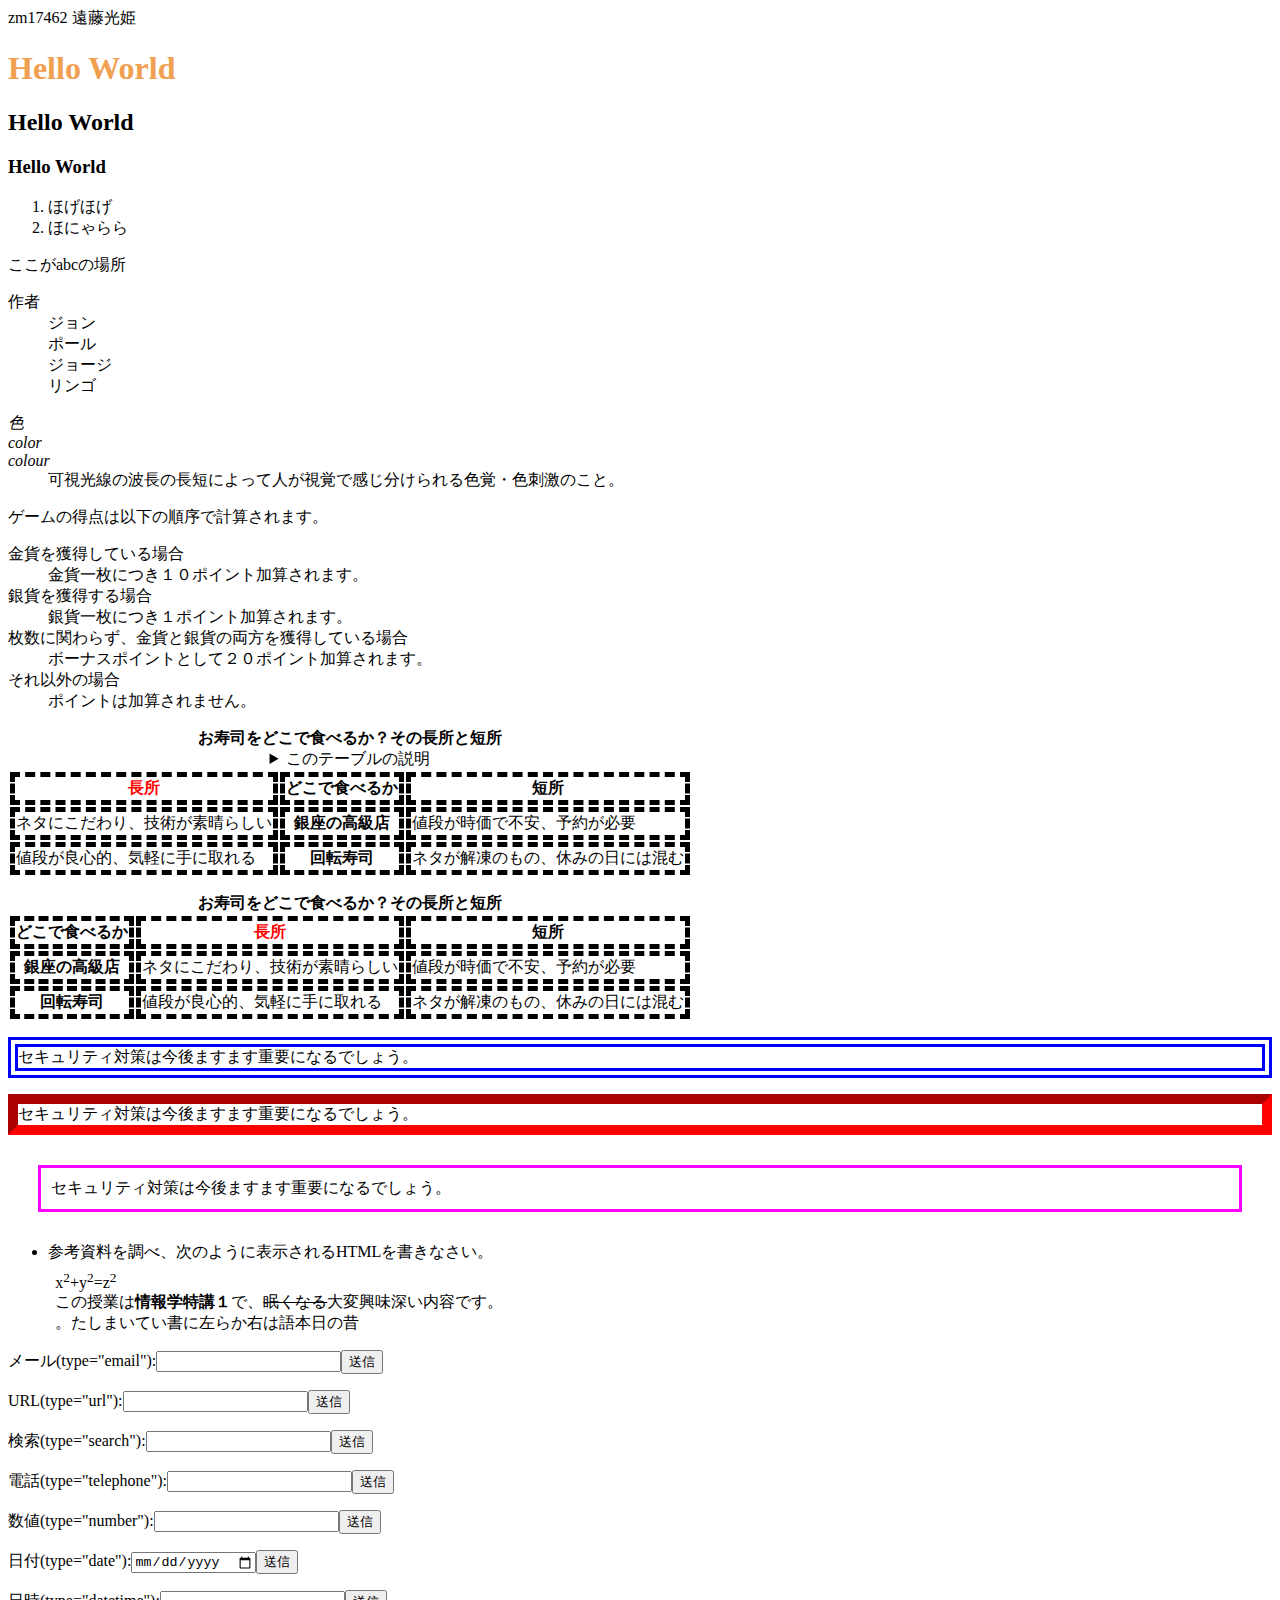
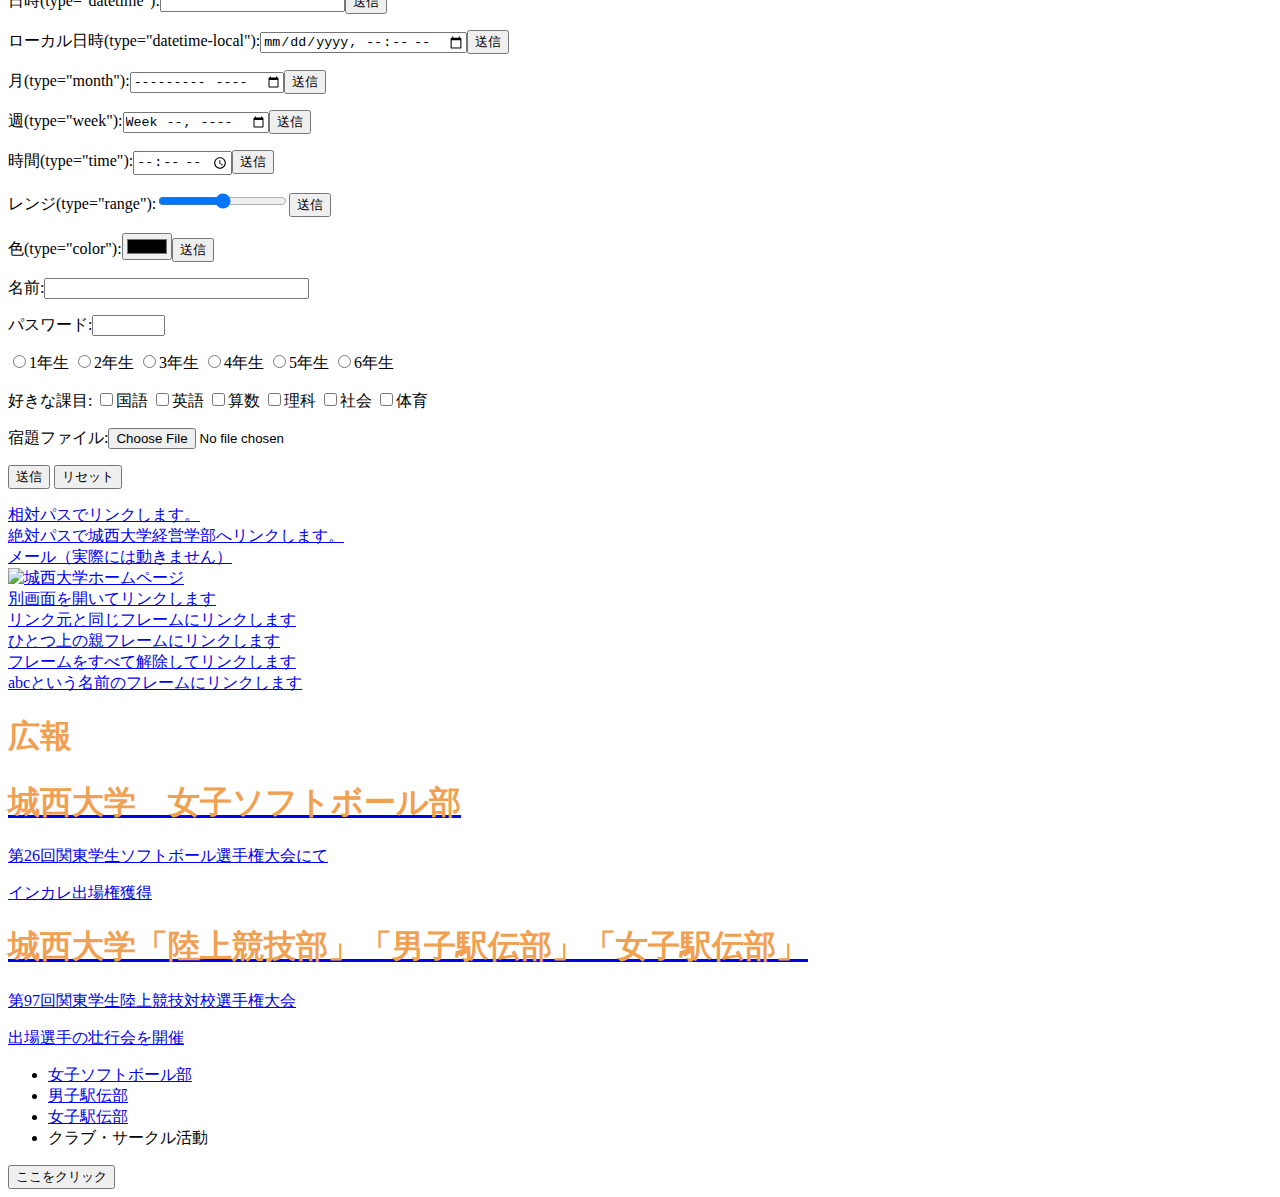
==== index.html @ 1492ce21 "message" ====
zm17462 遠藤光姫
<!DOCTYPE html>
<html lang="ja">

<head>
  <meta charset="UTF-8">
  <title>web開発の練習１</title>
 <link rel="stylesheet" href="mystyle1.css"><!--この行を追加--> 

 <script src="myjs.js"></script>
  <script src="ex6-1.js"></script>
 
</head>

<body>
  <!--文字の大きさの練習-->
  <h1>Hello World</h1>
  <h2> Hello World </h2>
  <h3> Hello World</h3>
  <ol>
    <li>ほげほげ</li>
    <li>ほにゃらら</li>
  </ol>
  <a id="abc">ここがabcの場所</a>
  <dl>
    <dt>作者</dt>
    <dd>ジョン</dd>
    <dd>ポール</dd>
    <dd>ジョージ</dd>
    <dd>リンゴ</dd>
  </dl>

  <dl>
    <dt lang="ja"><dfn>色</dfn></dt>
    <dt lang="en-US"><dfn>color</dfn></dt>
    <dt lang="en-GB"><dfn>colour</dfn></dt>
    <dd>可視光線の波長の長短によって人が視覚で感じ分けられる色覚・色刺激のこと。</dd>
  </dl>

  <p>ゲームの得点は以下の順序で計算されます。 </p>
  <dl>
    <dt>金貨を獲得している場合</dt>
    <dd>金貨一枚につき１０ポイント加算されます。</dd>
    <dt>銀貨を獲得する場合</dt>
    <dd>銀貨一枚につき１ポイント加算されます。</dd>
    <dt>枚数に関わらず、金貨と銀貨の両方を獲得している場合</dt>
    <dd>ボーナスポイントとして２０ポイント加算されます。</dd>
    <dt>それ以外の場合</dt>
    <dd>ポイントは加算されません。</dd>
  </dl>

  <table>
    <caption>
      <strong>お寿司をどこで食べるか？その長所と短所</strong>
      <details>
        <summary>このテーブルの説明</summary>
        <p>以下のテーブルでは、２番目のカラムに寿司店のタイプが入れられています。 その左側にそのようなタイプのお店でお寿司を食べる場合の長所が、右側に短所が入れられています。 </p>
      </details>
    </caption>
    <thead>
      <tr>
        <th class="important">長所</th>
        <th>どこで食べるか</th>
        <th>短所</th>
      </tr>
    </thead>
    <tbody>
      <tr>
        <td>ネタにこだわり、技術が素晴らしい</td>
        <th>銀座の高級店</th>
        <td>値段が時価で不安、予約が必要</td>
      </tr>
      <tr>
        <td>値段が良心的、気軽に手に取れる</td>
        <th>回転寿司</th>
        <td>ネタが解凍のもの、休みの日には混む</td>
      </tr>
    </tbody>
  </table>

  <p>

    <table>
      <caption>
        <strong>お寿司をどこで食べるか？その長所と短所</strong>
      </caption>
      <thead>
        <tr>
          <th>どこで食べるか</th>
          <th class="important">長所</th>
          <th>短所</th>
        </tr>
      </thead>
      <tbody>
        <tr>
          <th>銀座の高級店</th>
          <td>ネタにこだわり、技術が素晴らしい</td>
          <td>値段が時価で不安、予約が必要</td>
        </tr>
        <tr>
          <th>回転寿司</th>
          <td>値段が良心的、気軽に手に取れる</td>
          <td>ネタが解凍のもの、休みの日には混む</td>
        </tr>
      </tbody>
  </table> </body> 
  <p class="sample1">セキュリティ対策は今後ますます重要になるでしょう。</p>
  <p class="sample2">セキュリティ対策は今後ますます重要になるでしょう。</p>
  <p class="sample3">セキュリティ対策は今後ますます重要になるでしょう。</p>

  <ul>  
     <li>参考資料を調べ、次のように表示されるHTMLを書きなさい。
    <p style="margin:1ex">x<sup>2</sup>+y<sup>2</sup>=z<sup>2</sup><br/>
       この授業は<b>情報学特講１</b>で、<s>眠くなる</s>大変興味深い内容です。<br/>
       <bdo dir="rtl">昔の日本語は右から左に書いていました。</bdo></p>
     </li>
 </ul>

   
 <form action="xxx.php" method="post"><label>メール(type="email"):<input type="email" name="email"></label><input type="submit" value="送信"></form>
 <form action="xxx.php" method="post"><label>URL(type="url"):<input type="url" name="url"></label><input type="submit" value="送信"></form>
 <form action="xxx.php" method="post"><label>検索(type="search"):<input type="search" name="search"></label><input type="submit" value="送信"></form>
 <form action="xxx.php" method="post"><label>電話(type="telephone"):<input type="telephone" name="telephone"></label><input type="submit" value="送信"></form>
 <form action="xxx.php" method="post"><label>数値(type="number"):<input type="number" name="number"></label><input type="submit" value="送信"></form>
 <form  action="xxx.php" method="post"><label>日付(type="date"):<input type="date" name="date"></label><input type="submit" value="送信"></form>
 <form  action="xxx.php" method="post"><label>日時(type="datetime"):<input type="datetime" name="datetime"></label><input type="submit" value="送信"></form>
 <form action="xxx.php" method="post"><label>ローカル日時(type="datetime-local"):<input type="datetime-local" name="datetime-local"></label><input type="submit" value="送信"></form>
 <form  action="xxx.php" method="post"><label>月(type="month"):<input type="month" name="month"></label><input type="submit" value="送信"></form>
 <form  action="xxx.php" method="post"><label>週(type="week"):<input type="week" name="week"></label><input type="submit" value="送信"></form>
 <form  action="xxx.php" method="post"><label>時間(type="time"):<input type="time" name="time"></label><input type="submit" value="送信"></form>
 <form action="xxx.php" method="post"><label>レンジ(type="range"):<input type="range" name="range"></label><input type="submit" value="送信"></form>
 <form action="xxx.php" method="post"><label>色(type="color"):<input type="color" name="color"></label><input type="submit" value="送信"></form>
   <p><label>名前:<input type="text" name="name" size="30" maxlength="20"></label></p>
   <p><label>パスワード:<input type="password" name="pass" size="6" maxlength="4"></label></p>
   <p>
     <label><input type="radio" name="gakunen" value="1">1年生</label>
       <label><input type="radio" name="gakunen" value="2">2年生</label>
       <label><input type="radio" name="gakunen" value="3">3年生</label>
       <label><input type="radio" name="gakunen" value="4">4年生</label>
       <label><input type="radio" name="gakunen" value="5">5年生</label>
       <label><input type="radio" name="gakunen" value="6">6年生</label>
      </p>
   <p>好きな課目:
       <label><input type="checkbox" name="kamoku" value="kokugo">国語</label>
      <label><input type="checkbox" name="kamoku" value="eigo">英語</label>
      <label><input type="checkbox" name="kamoku" value="sansu">算数</label>
      <label><input type="checkbox" name="kamoku" value="rika">理科</label>
      <label><input type="checkbox" name="kamoku" value="syakai">社会</label>
      <label><input type="checkbox" name="kamoku" value="taiiku">体育</label>
       </p>
   <p> <label>宿題ファイル:<input type="file" name="syukudai"> </label></p>
   <p>
     <input type="submit" value="送信">
     <input type="reset" value="リセット">  
   </p>

<a href="a.html">相対パスでリンクします。</a><br>
<a href="https://www.josai.ac.jp/education/management/indexhtml">絶対パスで城西大学経営学部へリンクします。</a><br>
<a href="mailto:info@yahoo.com">メール（実際には動きません）</a><br>
<a href="https://www.josai.ac.jp/"><img src="./image/josai.png" alt="城西大学ホームページ"></a><br>
 
  <a href="a.html"target="_blank">別画面を開いてリンクします</a><br>
  <a href="a.html"target="_self">リンク元と同じフレームにリンクします</a><br>
  <a href="a.html"target="_parent">ひとつ上の親フレームにリンクします</a><br>
  <a href="a.html"target="_top">フレームをすべて解除してリンクします</a><br>
  <a href="a.html"target="abc">abcという名前のフレームにリンクします</a><br>
  <aside class="ad">
    <h1>広報</h1>
    <a href="https://www.josai.ac.jp/club/jyosisofuto.html"><section>
      <h1>城西大学　女子ソフトボール部</h1>
      <p>第26回関東学生ソフトボール選手権大会にて</p>
      <p>インカレ出場権獲得</p>
      </section>
    </a>
    <a href="http://www.josai.ac.jp/news/20180523-02.html"><section>
      <h1>城西大学「陸上競技部」「男子駅伝部」「女子駅伝部」</h1>
      <p>第97回関東学生陸上競技対校選手権大会</p>
      <p>出場選手の壮行会を開催</p>
      </section>
      
    </a>
  </aside>
  <nav>
    <ul>
     <li><a href="https://www.josai.ac.jp/club/jyosisofuto.html">女子ソフトボール部</a></li>
     <li><a href="https://www.josai.ac.jp/club/ekiden_hakone.html">男子駅伝部</a></li>
     <li><a href="https://www.josai.ac.jp/club/ekiden_joshiekiden.html">女子駅伝部</a></li>
<li><a>クラブ・サークル活動</a></li>
</ul>
</nav>
  <!--
  <h1>イベントハンドラの練習</h1>
  
<input type="button" value="ここをクリック" onclick="alert('Hello,Miki);">
-->
  <!--<input type="button" value="ここをクリック" onclick="sayhello();">-->
  <input type="button" value="ここをクリック" onclick="saygoodbye();">
  
            </body>
</html>
---- mystyle1.css ----
<!-- h1{color:blue;}-->
h1 {color:#F0A050;}
th,td{ border:dashed thick black;}
 p.sample1 {border:double 10px #0000ff;}
 p.sample2 {border:inset 10px #ff0000;}
 p.sample3 {margin: 30px 30px;padding: 10px;border:medium solid #ff00ff;}
th.important {color:red;}
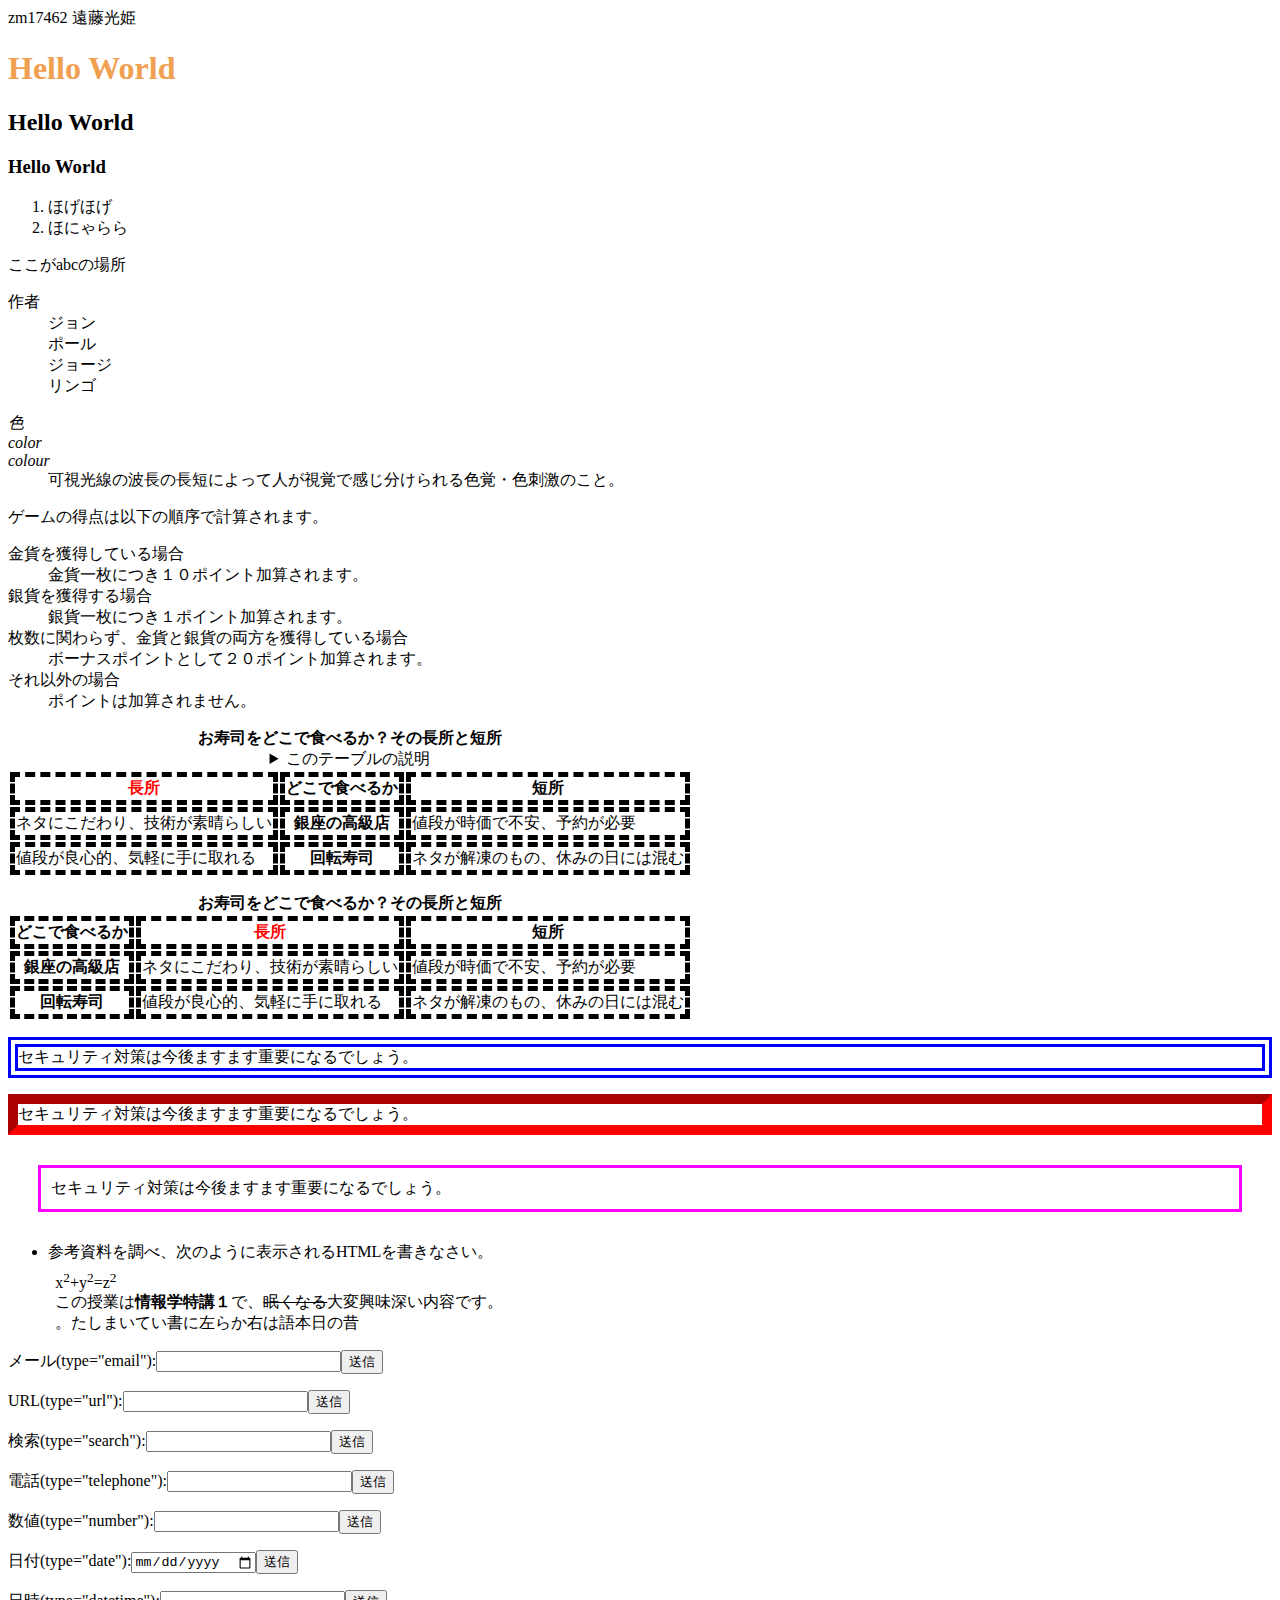
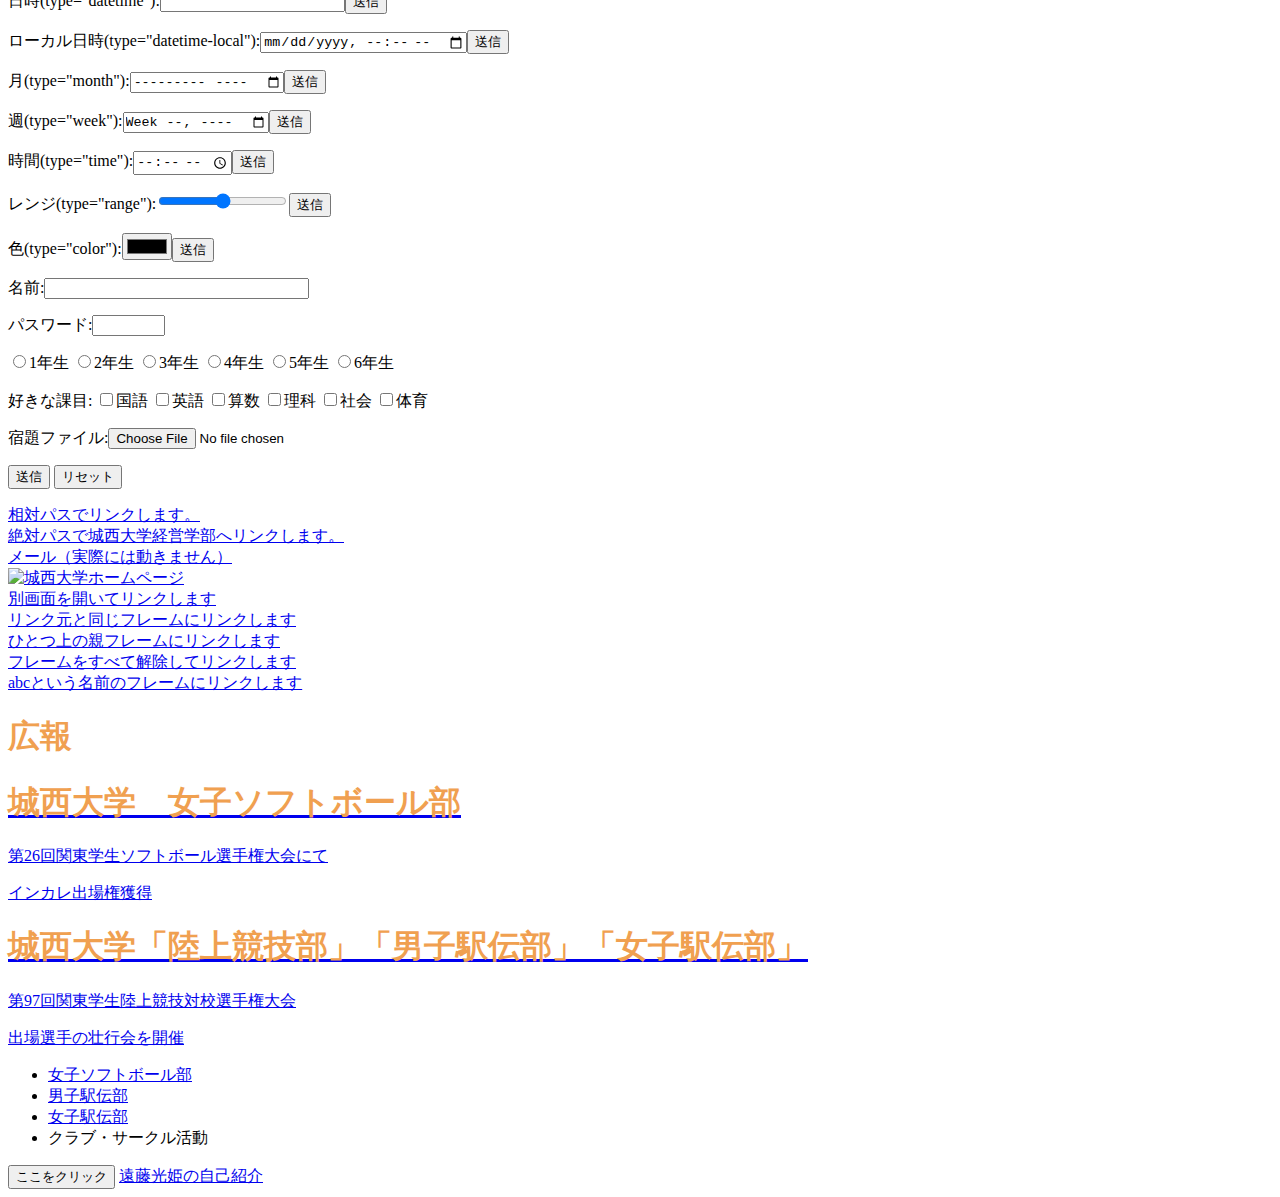
==== commit 9778a4c5: "date" ====
--- a/index.html
+++ b/index.html
@@ -196,5 +196,7 @@
   <!--<input type="button" value="ここをクリック" onclick="sayhello();">-->
   <input type="button" value="ここをクリック" onclick="saygoodbye();">
   
+ <a href="b.html"target="_blank">遠藤光姫の自己紹介</a><br>
+  
             </body>
 </html>
